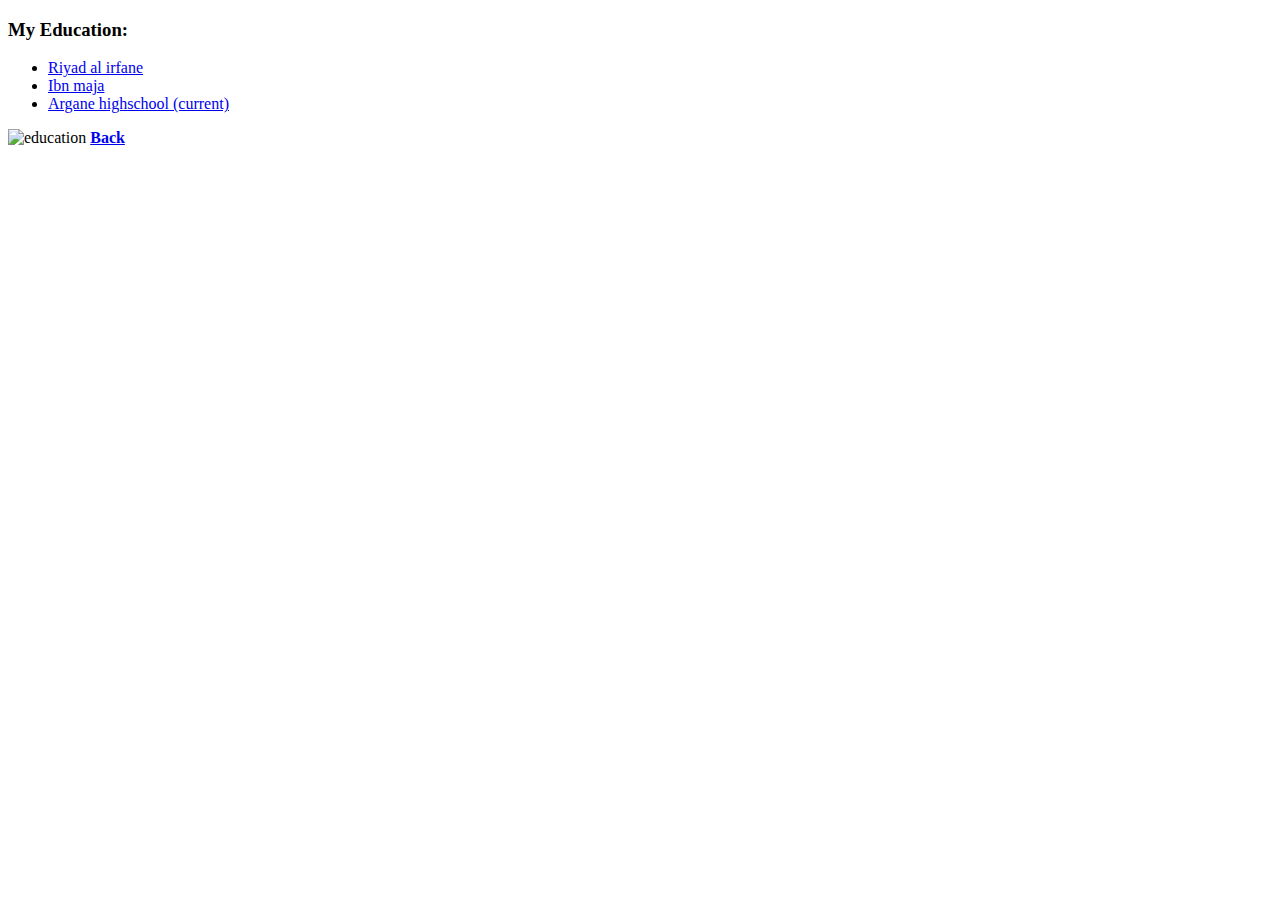
==== education.html @ 1c9e7e14 "Add first files to my html cv website." ====
<!DOCTYPE html>
<html lang="en" dir="ltr">

<head>
  <meta charset="utf-8">
  <meta name="description" content="My First Web Page">
  <meta name="keywords" content="HTML, First, Site">
  <meta name="author" content="Mohamed Baddah">
  <meta name="viewport" content="width=device-width, initial-scale=1.0">
  <link rel="stylesheet" href="css/styles.css">
  <title>Mohamed's Education path</title>

</head>

<body>
  <h3 class="education">My Education:</h3>
  <ul>
    <li><a href="https://www.facebook.com/profile.php?id=100042576836269">Riyad al irfane</a></li>
    <li><a href="https://www.facebook.com/profile.php?id=100057076374810">Ibn maja</a></li>
    <li><a href="https://www.facebook.com/lycee.argan">Argane highschool (current)</a></li>
  </ul>
  <img class="circular education" src="https://emojipedia-us.s3.dualstack.us-west-1.amazonaws.com/thumbs/120/google/350/school_1f3eb.png" alt="education">
  <a href="index.html"><strong>Back</strong></a>
</body>

</html>
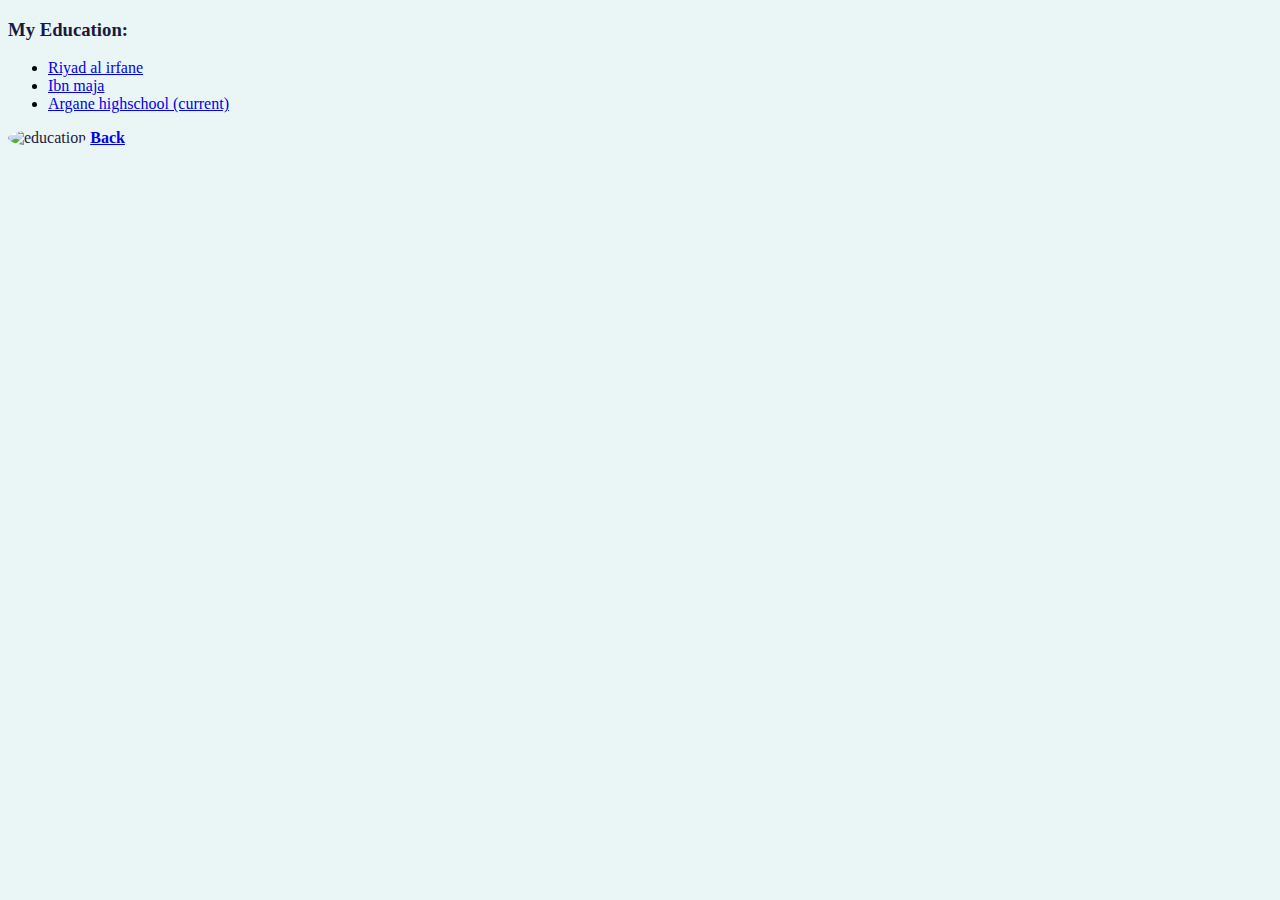
==== commit 8004cc0d: "link2" ====
--- a/education.html
+++ b/education.html
@@ -7,7 +7,7 @@
   <meta name="keywords" content="HTML, First, Site">
   <meta name="author" content="Mohamed Baddah">
   <meta name="viewport" content="width=device-width, initial-scale=1.0">
-  <link rel="stylesheet" href="css/styles.css">
+  <link rel="stylesheet" href="CSS/styles.css">
   <title>Mohamed's Education path</title>
 
 </head>
--- a/CSS/styles.css
+++ b/CSS/styles.css
@@ -0,0 +1,53 @@
+  body {
+    background-color: #EAF6F6;
+  }
+
+  hr {
+    border-style: none;
+    border-top-style: dotted;
+    width: 5%;
+    border-color: #C9D6DF;
+    border-width: 5px;
+  }
+
+  .samurai {
+    height: 400px;
+    width: 400px;
+  }
+
+  .circular:hover {
+    background-color: gold;
+  }
+
+  #heading:hover {
+    color: gold;
+  }
+
+  h1 {
+    color: #66BFBF;
+  }
+
+  h3 {
+    color: #66BFBF;
+  }
+
+  .index {
+    color: #FF2E63;
+  }
+
+  .education {
+    color: #1A1A40;
+  }
+
+  .social {
+    color: #1A1A40;
+  }
+
+  .circular {
+    border-radius: 100%;
+
+  }
+
+  #heading {
+    color: #557571;
+  }
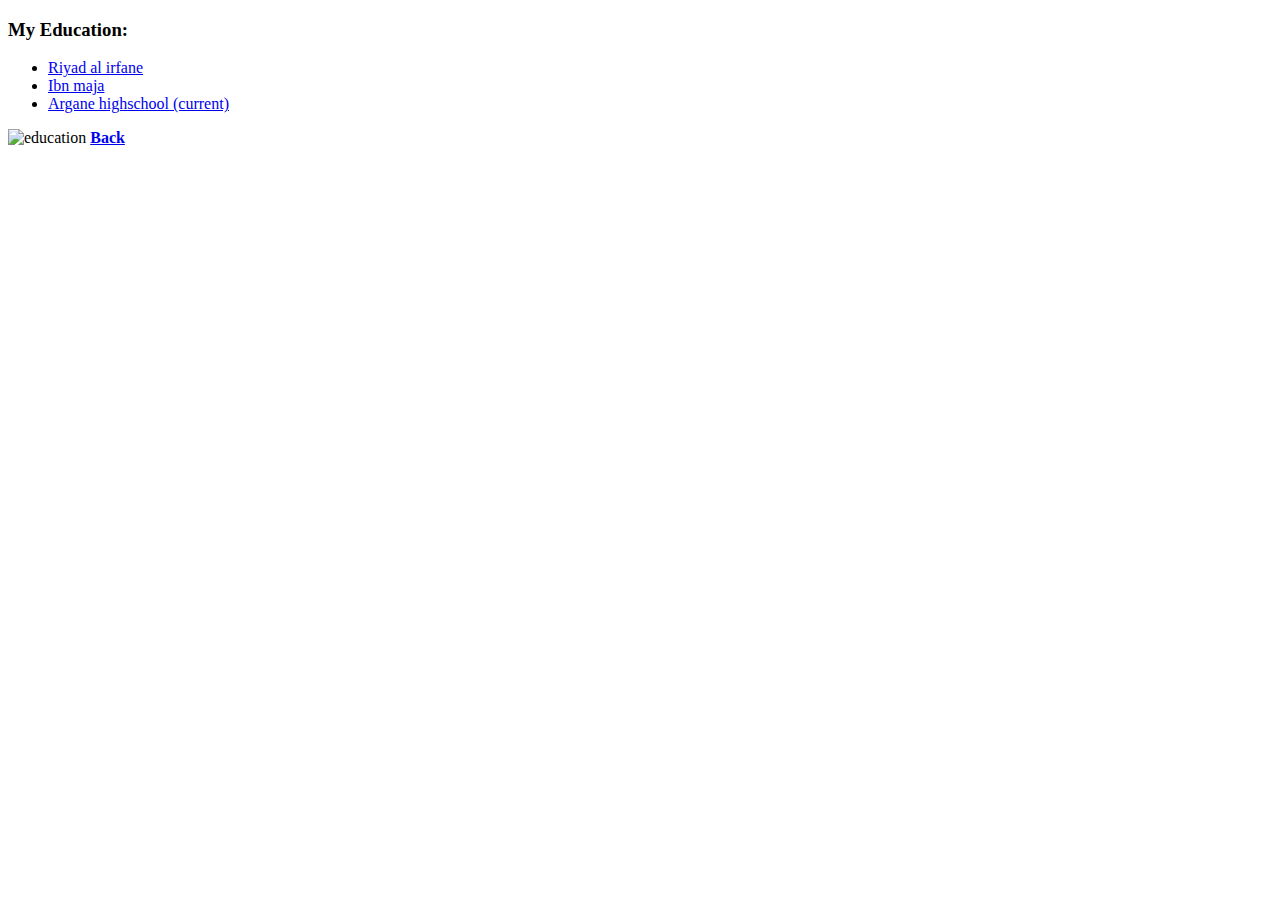
==== commit 1a52c84a: "add version 2" ====
--- a/education.html
+++ b/education.html
@@ -7,7 +7,7 @@
   <meta name="keywords" content="HTML, First, Site">
   <meta name="author" content="Mohamed Baddah">
   <meta name="viewport" content="width=device-width, initial-scale=1.0">
-  <link rel="stylesheet" href="CSS/styles.css">
+  <link rel="stylesheet" href="css/styles.css">
   <title>Mohamed's Education path</title>
 
 </head>
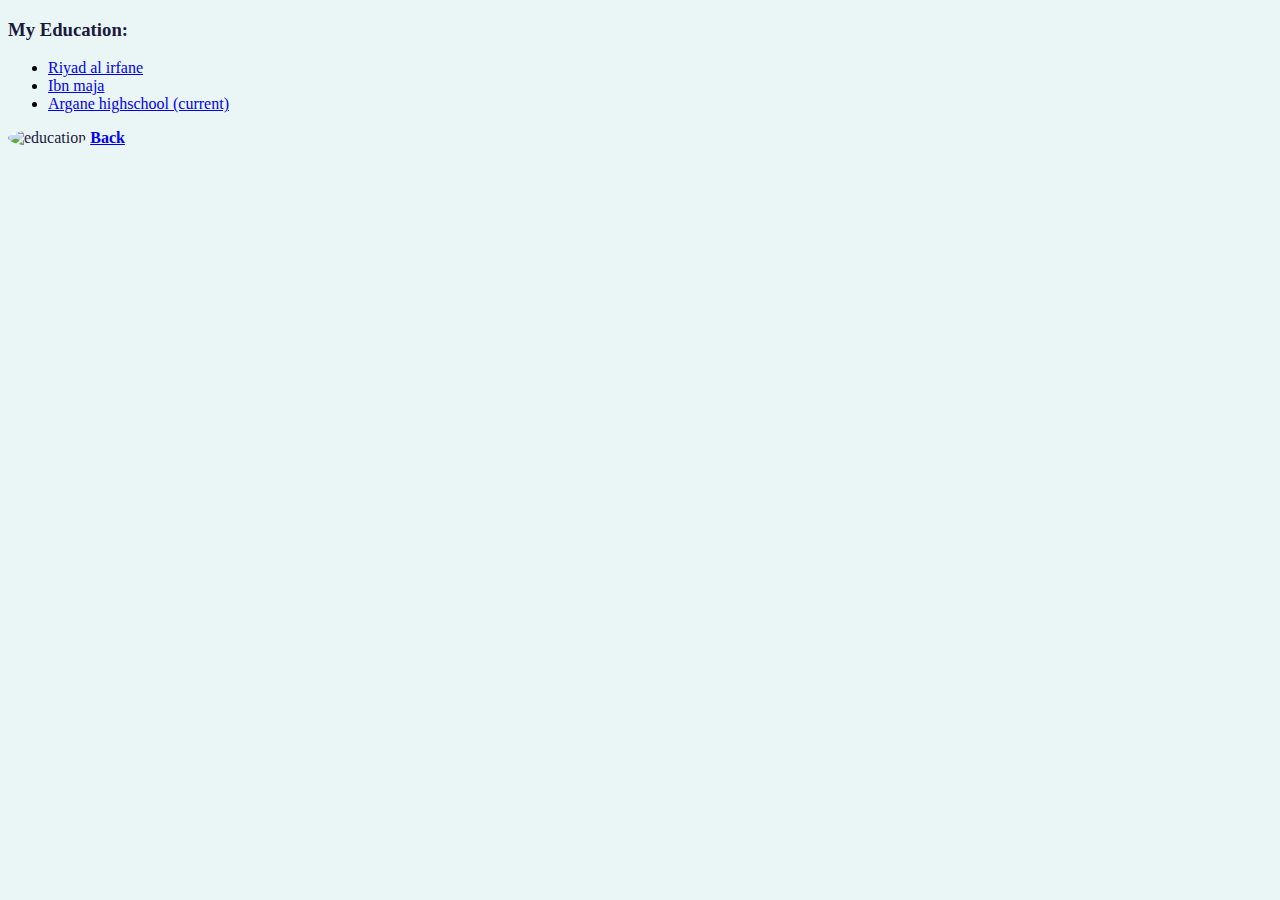
==== commit ef85a45d: "LOL" ====
--- a/education.html
+++ b/education.html
@@ -7,7 +7,7 @@
   <meta name="keywords" content="HTML, First, Site">
   <meta name="author" content="Mohamed Baddah">
   <meta name="viewport" content="width=device-width, initial-scale=1.0">
-  <link rel="stylesheet" href="css/styles.css">
+  <link rel="stylesheet" href="CSS/styles.css">
   <title>Mohamed's Education path</title>
 
 </head>
--- a/CSS/styles.css
+++ b/CSS/styles.css
@@ -0,0 +1,53 @@
+  body {
+    background-color: #EAF6F6;
+  }
+
+  hr {
+    border-style: none;
+    border-top-style: dotted;
+    width: 5%;
+    border-color: #C9D6DF;
+    border-width: 5px;
+  }
+
+  .samurai {
+    height: 400px;
+    width: 400px;
+  }
+
+  .circular:hover {
+    background-color: gold;
+  }
+
+  #heading:hover {
+    color: gold;
+  }
+
+  h1 {
+    color: #66BFBF;
+  }
+
+  h3 {
+    color: #66BFBF;
+  }
+
+  .index {
+    color: #FF2E63;
+  }
+
+  .education {
+    color: #1A1A40;
+  }
+
+  .social {
+    color: #1A1A40;
+  }
+
+  .circular {
+    border-radius: 100%;
+
+  }
+
+  #heading {
+    color: #557571;
+  }
